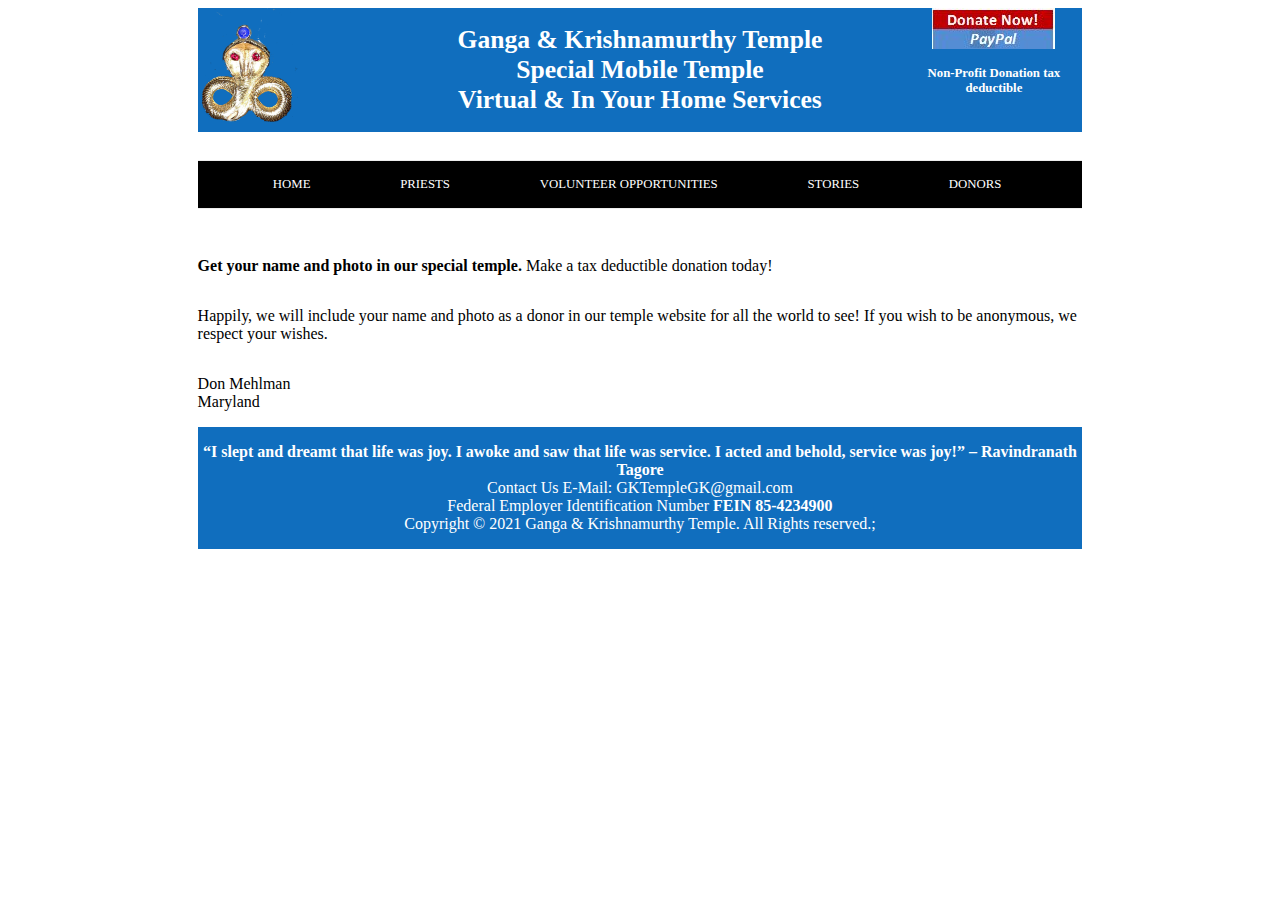
==== donors.html @ 360fdb2c "first commit" ====
<!DOCTYPE html>
<html>
<meta http-equiv="content-type" content="text/html; charset=UTF-8" />

<link href="temple.css?v=1.2" rel="stylesheet">
  <head>
    <title>Ganga & Krishnamurthy Temple</title>
  </head>
  <body>
   
    <header>
      <div style="flex:1"><img src="GKT Logo Nagappa Pendent-300.png" width="100"></div>
	  <div style="flex:3;text-align:center"><h1>Ganga & Krishnamurthy Temple<br>
				Special Mobile Temple<br>				
				Virtual & In Your Home Services</h1></div>
	  <div style="flex:1;text-align:center"><a href="https://www.paypal.com/donate?hosted_button_id=3CDS3PDWVNSJQ" target="_blank"><img src="donate.jpg"></a>
	  <p><b>Non-Profit Donation tax<br>
	  deductible</b></div>
	
    </header>
    <div class="container">
  <nav  id="site-navigation" class="main-navigation" role="navigation" >
	
	<ul class="nav-menu">
	
	<li><a href="index.html">Home</a></li>
	<li><a href="priests.html">Priests</a></li>
	<li><a href="volunteer.html">Volunteer Opportunities</a></li>
	<li><a href="stories.html">Stories</a></li>
	<li> <a href="donors.html">Donors</a></li> 
	</ul>
	</nav>
	<p>
	<p><b>Get your name and photo in our special temple.</b> Make a tax deductible donation today! 
<p>Happily, we will include your name and photo as a donor in our temple website for all the world to see! If you wish to be anonymous, we respect your wishes. 

<p>Don Mehlman<br> 
Maryland


	<footer>
	<p><b>“I slept and dreamt that life was joy. I awoke and saw that life was service. I acted and behold, service was joy!” – Ravindranath Tagore</b><br>
	Contact Us E-Mail: GKTempleGK@gmail.com<br>
	Federal Employer Identification Number <b>FEIN 85-4234900</b><br>
	Copyright © 2021 Ganga & Krishnamurthy Temple. All Rights reserved.; 

	</footer>
	</div>
  </body>
</html>
---- temple.css ----
/* Feb 5, 2021 */

header {
    display: flex;
    /*display flex */
    justify-content: space-between;
    background: rgb(16, 110, 190);
    color: white;
    width: 70%;
    margin: 0 auto;
}

header h1 {
    /*color: rgb(0,0,254);*/
    color: #fff;
    font-size: 2vw;
}

header p {
    /*color: rgb(0,0,254);*/
    color: #fff;
    font-size: 1vw;
}

nav {
    text-align: center
}

footer p {
    color: #fff
}

footer {
    text-align: center;
    background: rgb(16, 110, 190);
}

.container {
    width: 70%;
    margin: 0 auto;
    display: flex;
    flex-direction: column
}

.img-center {
    width: 70%;
    margin: 0 auto;
    display: block;
}

.center {
    margin: 0 auto;
    display: block;
    text-align: center
}

.flex {
    display: flex;
    justify-content: center
}

.flex-column {
    display: flex;
    flex-direction: column
}

.kannada {
    color: rgb(0, 176, 240)
}

.drop_menu {
    background: #000;
    padding: 0;
    margin: 0;
    list-style-type: none;
    height: 50px;
}

.main-navigation ul.nav-menu,
.main-navigation div.nav-menu>ul {
    border-bottom: 1px solid #ededed;
    border-top: 1px solid #ededed;
    display: inline-block !important;
    text-align: center;
    width: 100%;
    /*background;black !important;
		color:white !important;*/
}

.main-navigation ul {
    margin: 0;
    text-indent: 0;
    /*background:black;*/
}

.main-navigation li a,
.main-navigation li {
    display: inline-block;
    text-decoration: none;
    font-size: 1vw;
}

.main-navigation li a {
    border-bottom: 0;
    color: #6a6a6a;
    /*color:white;*/
    line-height: 3.692307692;
    text-transform: uppercase;
    white-space: nowrap;
}

.main-navigation li a:hover {
    color: #000;
    color: #6a6a6s;
}

.main-navigation li {
    margin: 0 40px 0 0;
    margin: 0 2.857142857rem 0 0;
    position: relative;
}

.main-navigation li ul {
    display: none;
    margin: 0;
    padding: 0;
    position: absolute;
    top: 100%;
    z-index: 1;
}

.main-navigation li ul ul {
    top: 0;
    left: 100%;
}

.main-navigation ul li:hover>ul {
    border-left: 0;
    display: block;
}

.main-navigation li ul li a {
    background: #efefef;
    border-bottom: 1px solid #ededed;
    display: block;
    font-size: 11px;
    font-size: 0.785714286rem;
    line-height: 2.181818182;
    padding: 8px 10px;
    padding: 0.571428571rem 0.714285714rem;
    width: 180px;
    width: 12.85714286rem;
    white-space: normal;
}

.main-navigation li ul li a:hover {
    background: #e3e3e3;
    color: #444;
}

.main-navigation .current-menu-item>a,
.main-navigation .current-menu-ancestor>a,
.main-navigation .current_page_item>a,
.main-navigation .current_page_ancestor>a {
    color: #636363;
    font-weight: bold;
}

.menu-toggle {
    display: none;
}

.main-navigation {
    margin-top: 24px;
    margin-top: 1.714285714rem;
    text-align: center;
}

.main-navigation li {
    /*margin-top: 24px;*/
    /*margin-top: 1.714285714rem;*/
    font-size: 12px;
    font-size: 0.857142857rem;
    line-height: 1.42857143;
}

.main-navigation a {
    /*color: #5e5e5e;*/
    color: green;
    margin-left: 40px;
}

.main-navigation a:hover {
    color: #21759b;
}

.nav-menu {
    background: black;
    padding: 0px
}

.nav-menu li a {
    color: white;
    font-size: 1vw;
}

.nav-menu li ul li a {
    color: black
}

@media screen and (max-width:1000px) {
    .main-navigation li a,
    .main-navigation li {
        display: inline-block;
        text-decoration: none;
        font-size: .75vw;
    }
}
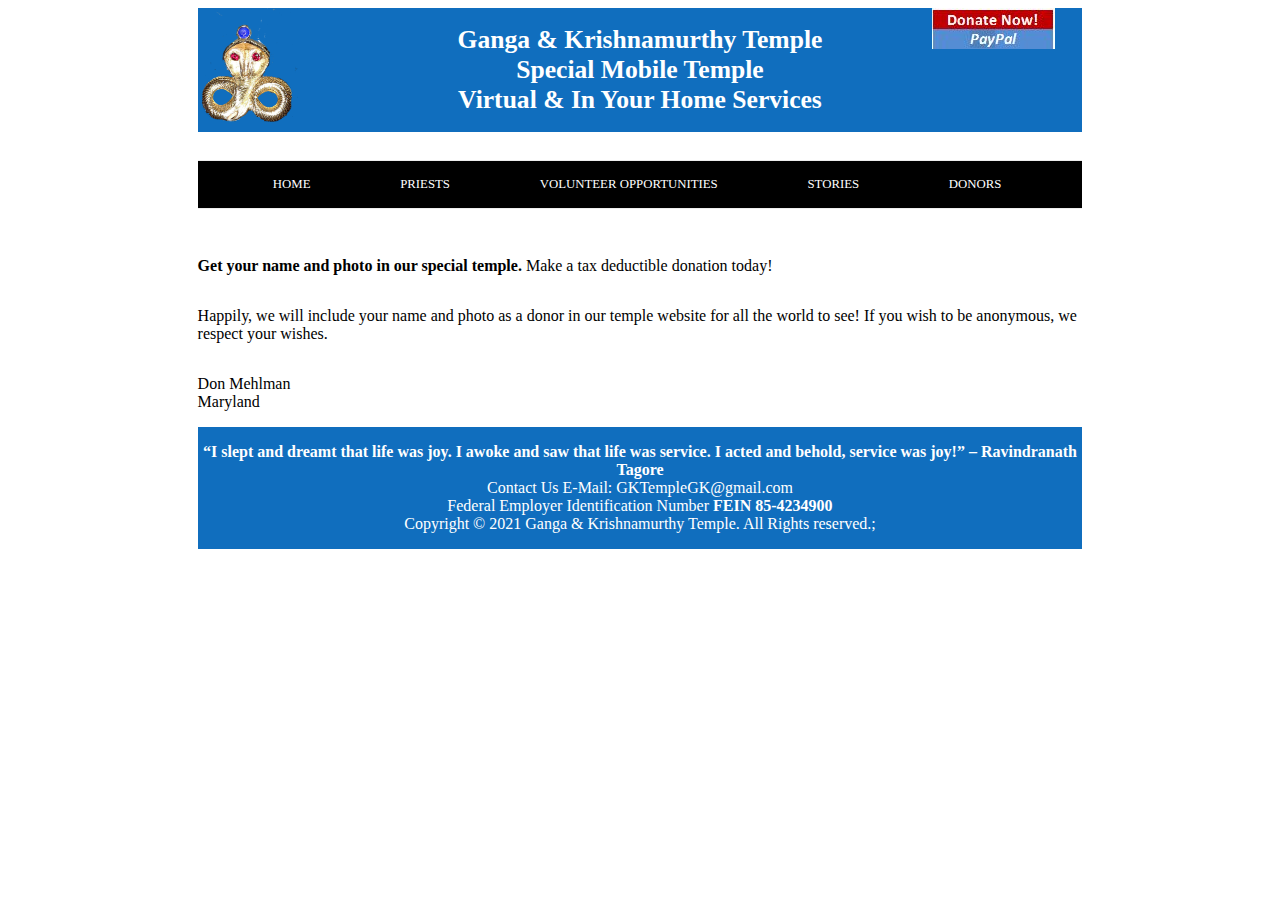
==== commit 4d331b4c: "changes to delete tax payment stmt" ====
--- a/donors.html
+++ b/donors.html
@@ -15,8 +15,7 @@
 				Special Mobile Temple<br>				
 				Virtual & In Your Home Services</h1></div>
 	  <div style="flex:1;text-align:center"><a href="https://www.paypal.com/donate?hosted_button_id=3CDS3PDWVNSJQ" target="_blank"><img src="donate.jpg"></a>
-	  <p><b>Non-Profit Donation tax<br>
-	  deductible</b></div>
+	  
 	
     </header>
     <div class="container">
